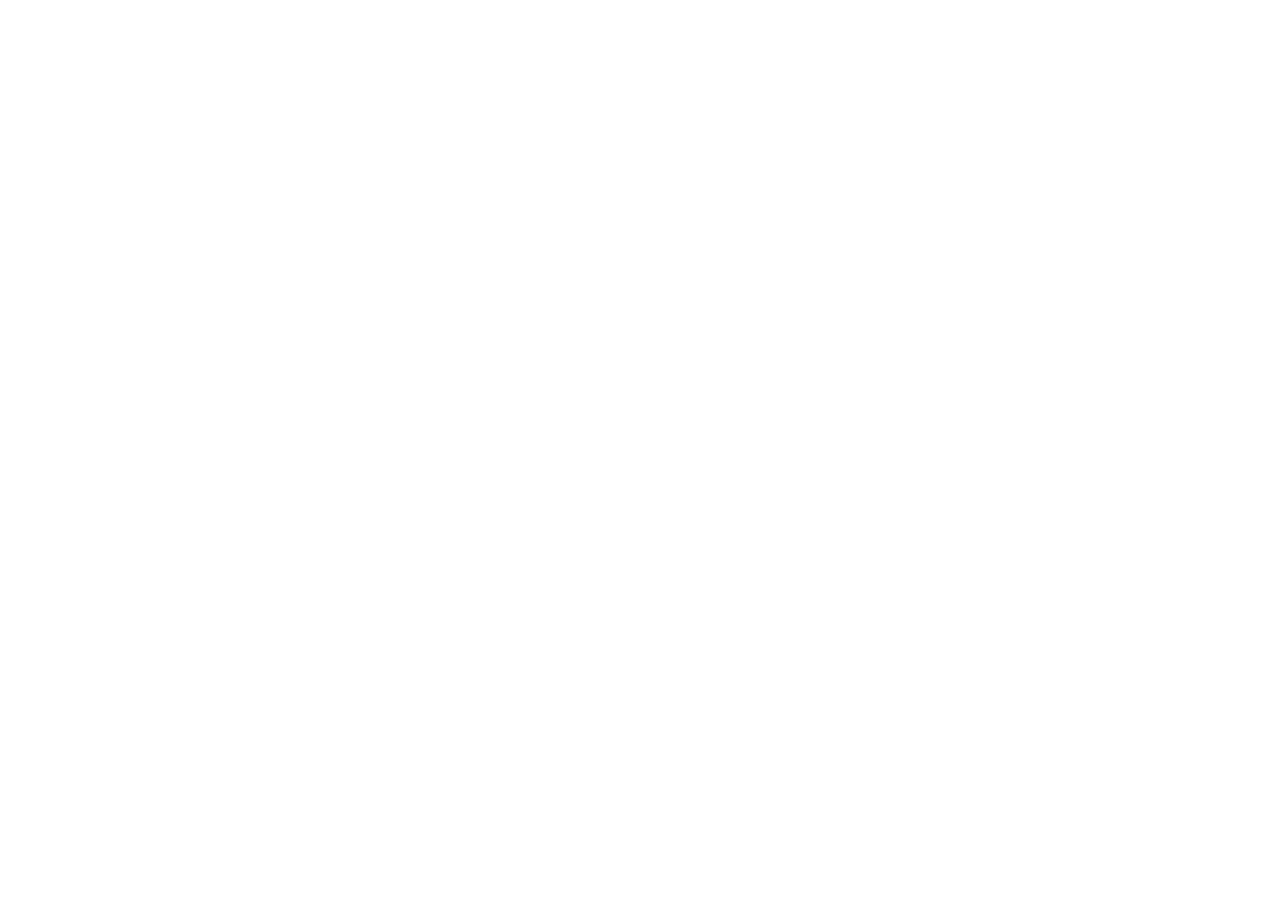
==== index.html @ 0acd8356 "Initializated empty Git repo" ====
<!DOCTYPE html>
<html lang="en">
<head>
    <meta charset="UTF-8">
    <meta name="viewport" content="width=device-width, initial-scale=1.0">
    <title>Moto Equipament Page</title>
    <link rel="stylesheet" href="style.css">
</head>
<body>
    
    <script type="module" src="script.js"></script>
</body>
</html>
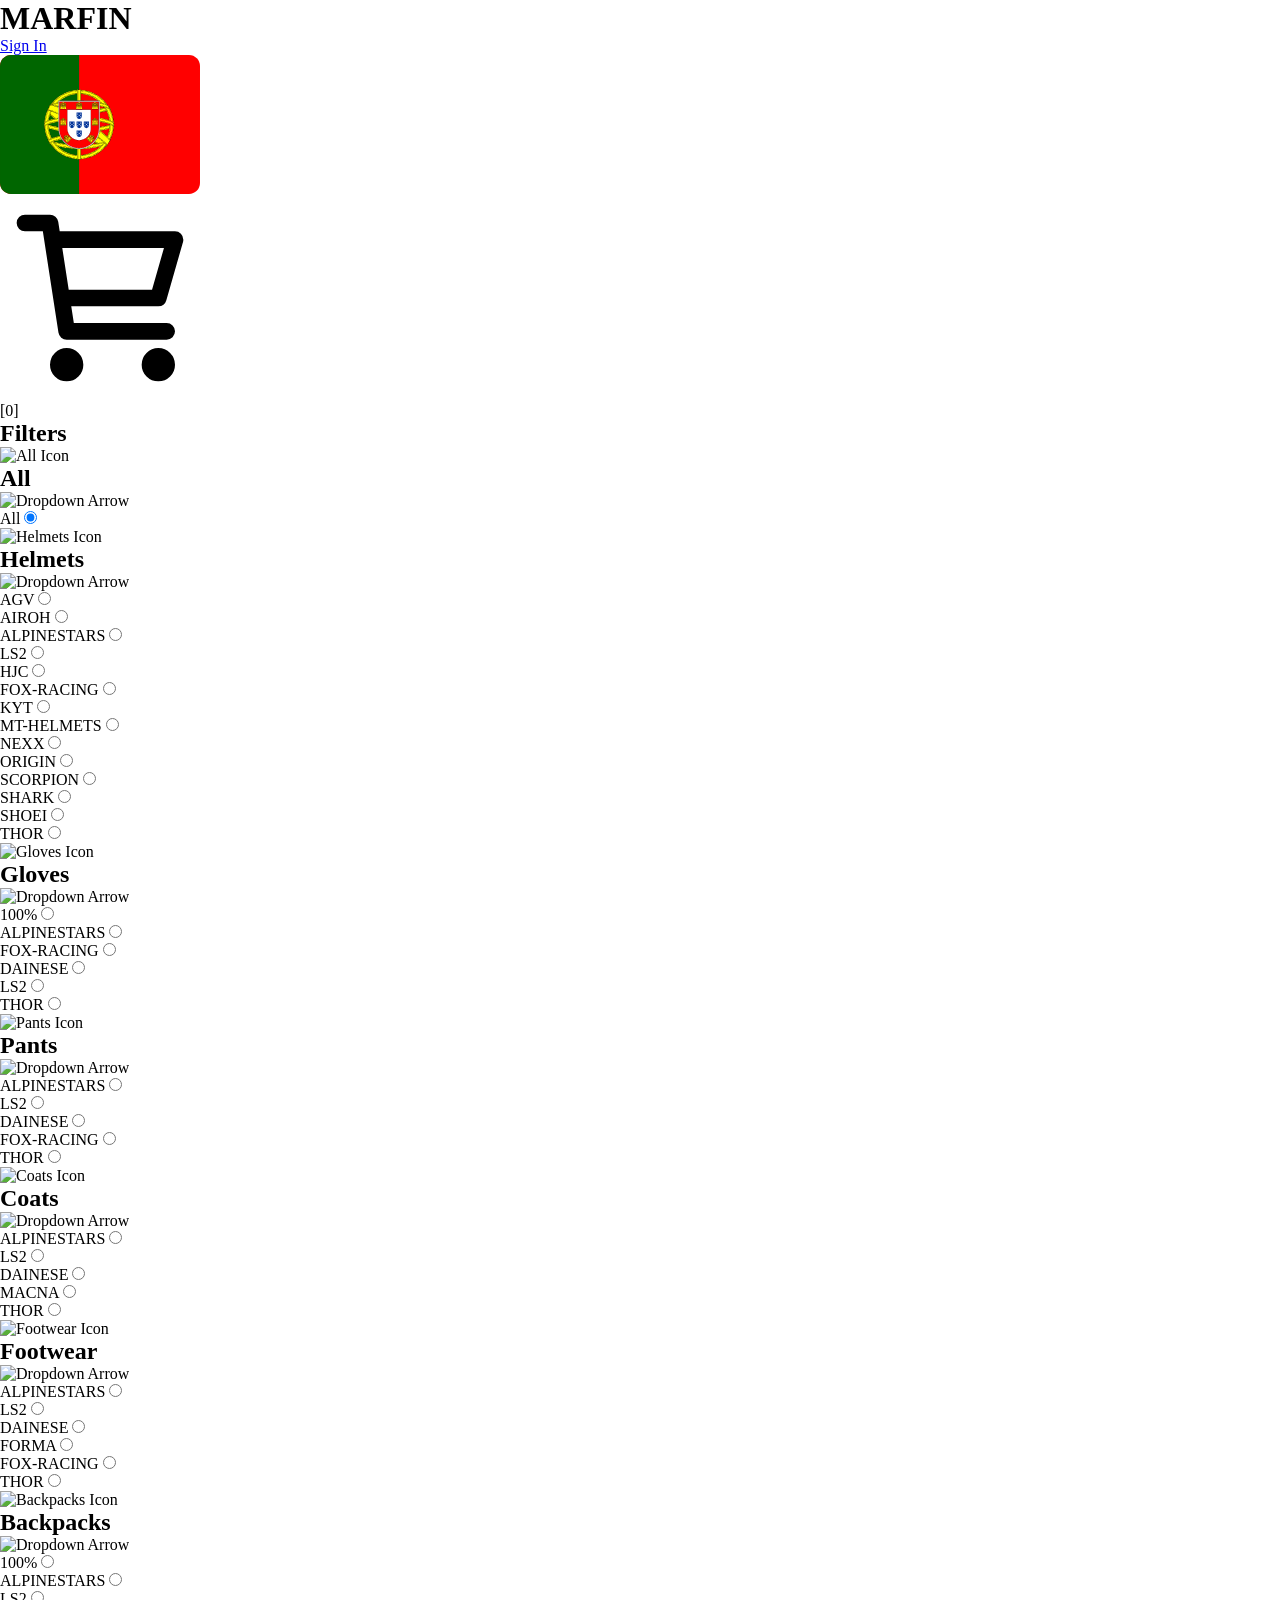
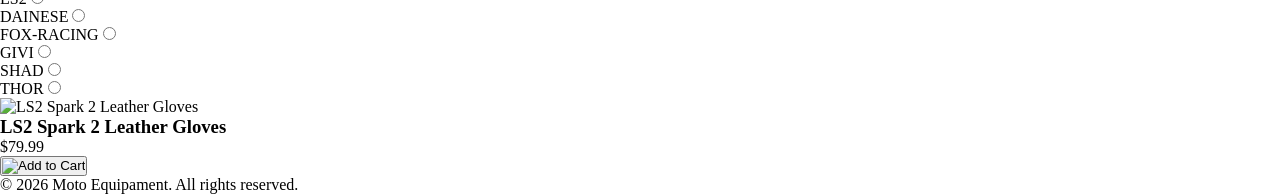
==== commit cd93ad1f: "Added JS DOM logic to render filter" ====
--- a/index.html
+++ b/index.html
@@ -7,7 +7,53 @@
     <link rel="stylesheet" href="style.css">
 </head>
 <body>
-    
+    <header>
+        <div class="header-container">
+            <div class="header-logo">
+                <h1 class="header-title">MARFIN</h1>
+            </div>
+            <div class="header-right-side-container">
+                <div class="sign-in-container">
+                    <a href="form.html">Sign In</a>
+                </div>
+              <div class="country-flag-container">
+                <div class="country-flag"> <img src="images/svg/portugal-flag-icon.svg" alt="Portugal Flag" class="flag-icon"></div>
+              </div>
+              <div class="cart-container">
+                <div class="cart-icon">
+                  <img src="images/svg/cart-icon.svg" alt="Cart Icon" class="cart-icon">
+                </div>
+                <p> [<span class="cart-count" id="cart-count"></span>] </p>
+              </div>
+            </div>
+        </div>
+    </header>
+    <main>
+        <div class="main-grid-container">
+            <aside class="filter-container"></aside>
+            <div class="products-container">
+                <div class="product-card" data-category="gloves" data-brand="LS2">
+                    <div class="product-image">
+                        <img src="images/product-images/gloves/ls2/ls2-spark-2_leather-gloves.png" alt="LS2 Spark 2 Leather Gloves" class="product-image">
+                    </div>
+                    <div class="product-info">
+                        <div class="product-about">
+                            <h3 class="product-title">LS2 Spark 2 Leather Gloves</h3>
+                            <span class="product-price">$79.99</span>
+                        </div>
+                        <div class="product-actions">
+                            <button class="add-to-cart-button"> <img src="images/svg/add-to-cart.svg" alt="Add to Cart" class="add-to-cart-icon"> </button>
+                        </div>
+                    </div>
+                </div>
+            </div>
+        </div>
+    </main>
+    <footer>
+        <div class="footer-content">
+            <p>&copy; 2026 Moto Equipament. All rights reserved.</p>
+        </div>
+    </footer>
     <script type="module" src="script.js"></script>
 </body>
 </html>
--- a/style.css
+++ b/style.css
@@ -0,0 +1,13 @@
+*, *::after, *::before {
+    box-sizing: border-box;
+    margin: 0;
+    padding: 0;
+}
+
+.flag-icon, .cart-icon {
+    width: 200px; /* !! to change the size of the flag, change this value */
+}
+
+.filter-label {
+    text-transform: uppercase;
+}
